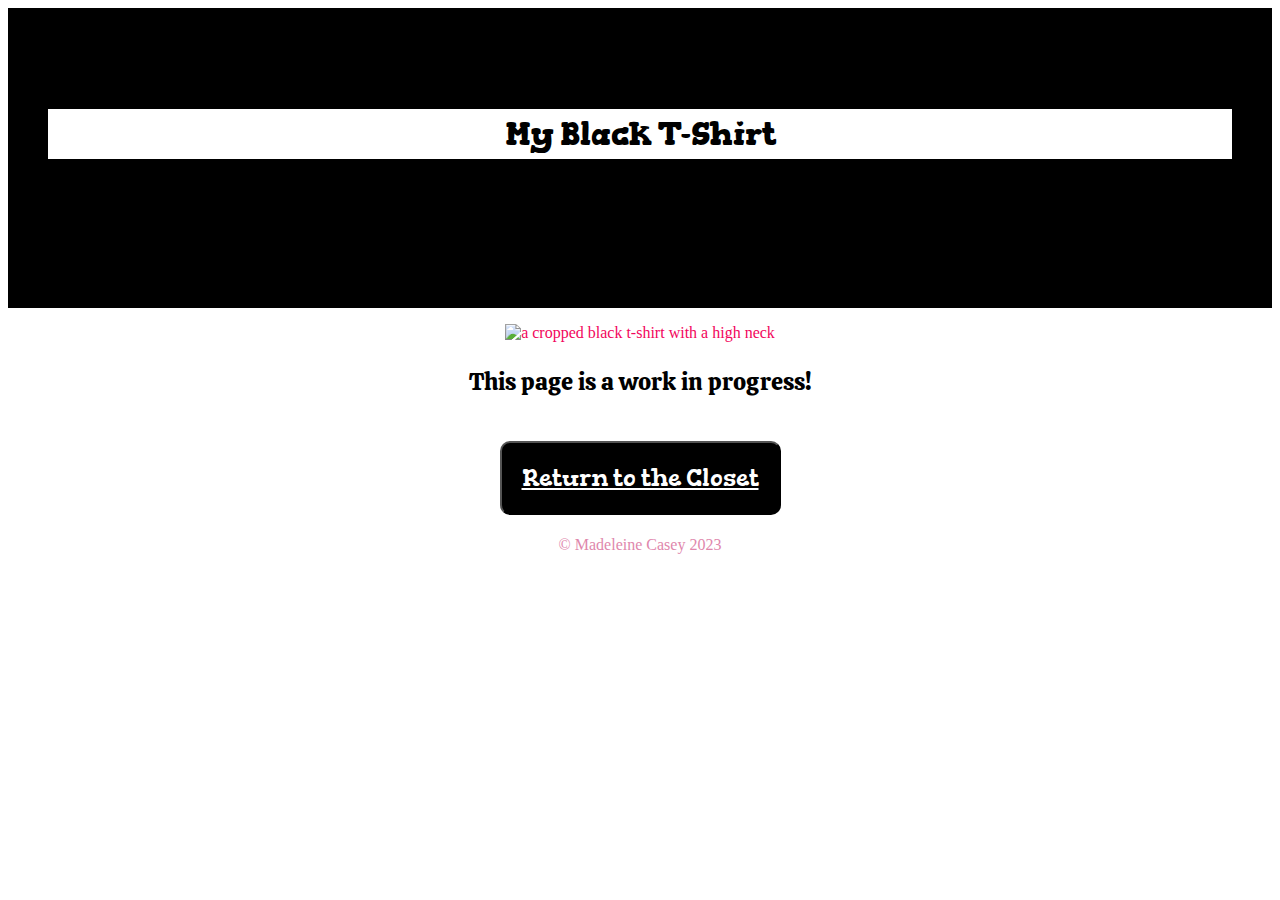
==== black-shirt.html @ 99c68953 "Add files via upload" ====
<!DOCTYPE html>
<html lang="en">
  <head>
  	<meta charset="utf-8">
  	<meta name="viewport" content="width=device-width, initial-scale=1.0">
  	<title>Maddy's Closet</title>
  	<meta name="description" content="A virtual closet to showcase my sewing efforts">
    <link rel="stylesheet" href="./styles.css">
    <link rel="preconnect" href="https://fonts.googleapis.com">
    <link rel="preconnect" href="https://fonts.gstatic.com" crossorigin>
    <link href="https://fonts.googleapis.com/css2?family=ADLaM+Display&family=Calistoga&family=Chela+One&family=Cherry+Swash&family=Dangrek&family=DynaPuff&family=Gorditas&family=Lily+Script+One&family=Mochiy+Pop+P+One&family=Moo+Lah+Lah&display=swap" rel="stylesheet">
  </head>
  <body>

   <header>
    <h1 class="bt-header">My Black T-Shirt</h1>
    <h2 class="bt-sub-header">an adventure with stretch fabric</h2>
    </header>

        <section class= "bt-graphic">
         <figure>
         <img src="images/black-top-graphic-1.png" alt="a cropped black t-shirt with a high neck" width="300">
         </figure>
        </section>

     <!-- Main Content- Black T-Shirt information on the outfit specifications and design process--> 
 
    <section class="outfit-page-body" id="bt-body-text">

        <section>
        <p>This page is a work in progress!</p>
      </section> 

      <!-- Fabric and Notions for Black T-Shirt -->
      <!--
      <section class="outfit-specs" id="fabric-and-notions-bt">
        <div class="subtitle" id="subtitle fabric-bt">
          <p>Fabric and notions I used for this project:</p>
        </div>
        <div class="content" id="notion-info-bt">
          <ul>
          </ul>
      </div>
      </section>
-->
      <!-- Pattern for Black T-Shirt -->
      <!--
      <section class="outfit-specs" id="pattern-bt">
        <div class="subtitle" id="subtitle-pattrn-bt">
          <p>The pattern I used for this project:</p>
        </div>
        <div class="content" id="pattern-info-bt">
          <p>
          </p>  
        </div>
      </section>
-->
      <!-- Sewing Process for Black T-Shirt -->
      <!--
      <section class="outfit-specs" id="sewing-process-bt">
        <div class="subtitle" id="subtitle-sewing-bt">
          <p>The sewing process:</p>
        </div>  
        <div class="content" id="process-info-bt">
          <p></p>
        </div>  
      </section>
-->
      <!-- Life Lessons for Black T-Shirt -->
      <!--
      <section class="outfit-specs" id="life-lessons-bt">
        <div class="subtitle" id="subtitle-lessons-bt">
          <p>Life lessons I learned along the way:</p>
        </div>  
        <div class="content" id="lessons-info-bt">
          <p>
          </p>
        </div>  
      </section>
-->
    </section>
    <!-- End of Main Content -->

    <!-- Code for the Button which returns viewers to the main page -->

    <button class="homepage-return" id="tee-home-button"> <a href="index.html" class="return-button"> Return to the Closet </a></button>

  </body>
  <footer>
    <p class="attribution">© Madeleine Casey 2023</p>
  </footer>
---- styles.css ----
/* Styling across all pages*/
body {
	color: #F2055C;
	text-align: center;
	background-color: white;
}
nav {
	text-align: left;
	font-family: 'Calistoga', serif;
	font-size: 1.5em;
}
.attribution {
	color: #E087AC;
	background-color: white;
	text-align: center;
	padding: 5px;
}
ul {
	list-style-type: none;
	text-align: left;
	padding-left:0;
	}

/* HOMEPAGE */

/* header for the Homepage*/
.homepage-head-background {
	background: url('images/homepage-header-1.svg');
}
#welcome {
	font-family: 'Moo Lah Lah', serif;
	font-size: 6em;
	color: black;
}
.homepage {
	display: grid;
	grid-template-columns: 20px 1fr 20px;
	grid-template-rows: 1fr 300px 200px;
	gap: 20px;
}
#navigation-menu {
	grid-column-start:2;
	grid-row-start:2;
	display:inline-block;
	text-align:center;
}
.menu {
	display:inline-block;
	font-size:1.75em;
}
.closet-graphic {
	grid-column-start:2;
	background-color: #FFCAD7;
}
#homepage-footer {
	grid-column-start:2;
	grid-row-start:3;
}

/* Homepage Nav Bar Styling */
#menu-title {
	font-size: 2em;
	color: #9F4BF2;
}

#menu-1 {
	color:#FD0073;
	text-decoration: none;
	padding-right: 50px;
}
#menu-2 {
	color:#025939;
	text-decoration: none;
	padding-right: 50px;
}
#menu-3 {
	color:#171117;
	text-decoration: none;
	padding-right: 50px;
}
#menu-4 {
	color:#EB6142;
	text-decoration: none;
	padding-right: 50px;
}
#menu-5 {
	color:#9F9E9A;
	text-decoration: none;
	padding-right: 50px;
}

li.menu {
	text-align:center;
}
/* Grid Layout- Homepage*/


div.closet-graphic {
	position: relative;
}

#pd-closet-graphic {
	width:300px;
	position: absolute;
	top:165px;
	left:25%;
}
#gt-closet-graphic {
	width:150px;
	position: absolute;
	top:165px;
	left:37%;
}
#bt-closet-graphic {
	width:300px;
	position: absolute;
	top:165px;
	left:40%;
}
#ps-closet-graphic {
	width:300px;
	position: absolute;
	top:102px;
	left:47%;
}
#ds-closet-graphic {
	width:200px;
	position: absolute;
	top:145px;
	left:55%;
}

.outfit:hover {
	rotate:20deg;
	transform:scale(1.1);
}

/* Homepage- text content styling*/
.About-Message{
	font-family: 'Calistoga', serif;
	margin-left: 400px;
	margin-right: 400px;
	font-size:2em;
}

/* SUB PAGES */

/*Heading for Sub-Pages*/
.pink-dress {
	color: #F51387;
	text-align: center;
}
header {
	color: black;
	background-color: #000000;
	padding: 80px 0;
}

.pd-head-background {
	background: url('images/pink-dress-heading-1.png');
}
.ds-head-background {
	background: url('images/disco-skirt-header-1.svg');
}
.gt-head-background {
	background: url('images/green-top-header-1.svg');
}
h1 {
	background-color: white;
	margin-right: 40px;
	margin-left: 40px;
	padding: 5px 0;
	font-family: 'Gorditas', serif;
}
.subhead {
	font-size: 0.75em;
}

/*Images on sub-Pages*/
img.subpage-graphic {
	max-width:1000px;
}


/* Grid Layout- for Sub-Pages*/
.outfit-specs {
	display: grid;
	grid-template-columns: 100px 1fr 2fr 100px;
	grid-auto-rows: repeat(4, 1fr)
	column-gap: 50px;
}
.subtitle {
	grid-column-start: 2;
}
.content {
	grid-column-start: 3;
	padding-left: 50px;
	text-align:left;
	padding-top: 20px;
}
.subtitle {
	font-size:1.5em;
}
li {
	padding: 5px;
}
img li {
	max-width: 300px;
}

/* Text Styling for Body Pages Content */
#pd-body-text {
	color: #FD0073;
	font-family: 'Calistoga', serif;
	font-size: 1.5em;
}
#gt-body-text {
	color: #025939;
	font-family: 'Calistoga', serif;
	font-size: 1.5em;
	}
#bt-body-text {
	color:black;
	font-family: 'Calistoga', serif;
	font-size: 1.5em;
}	
#ps-body-text {
	color:#EB6142;
	font-family: 'Calistoga', serif;
	font-size: 1.5em;
}	
#ds-body-text {
	color: silver;
	font-family: 'Calistoga', serif;
	font-size: 1.5em;
}
.ll-title {
	font-size:1.4em;
}
/* Navigation (Buttons) for Sub-Pages*/
button {
	color: white;
	background-color: #FFCAD7;
	padding: 20px;
	font-size: 1.5em;
	border-radius: 10px;
	font-family: 'Gorditas', serif;
	margin-top: 20px;
}

button a {
	color:white;
}

#pink-home-button {
	background-color: #F2055C;
}
#disco-home-button {
	background-color: silver;
}
#green-home-button {
	background-color: #94E572;
}
#tee-home-button {
	background-color: black;
}
#pleated-home-button {
	background-color: #EB6142;
}
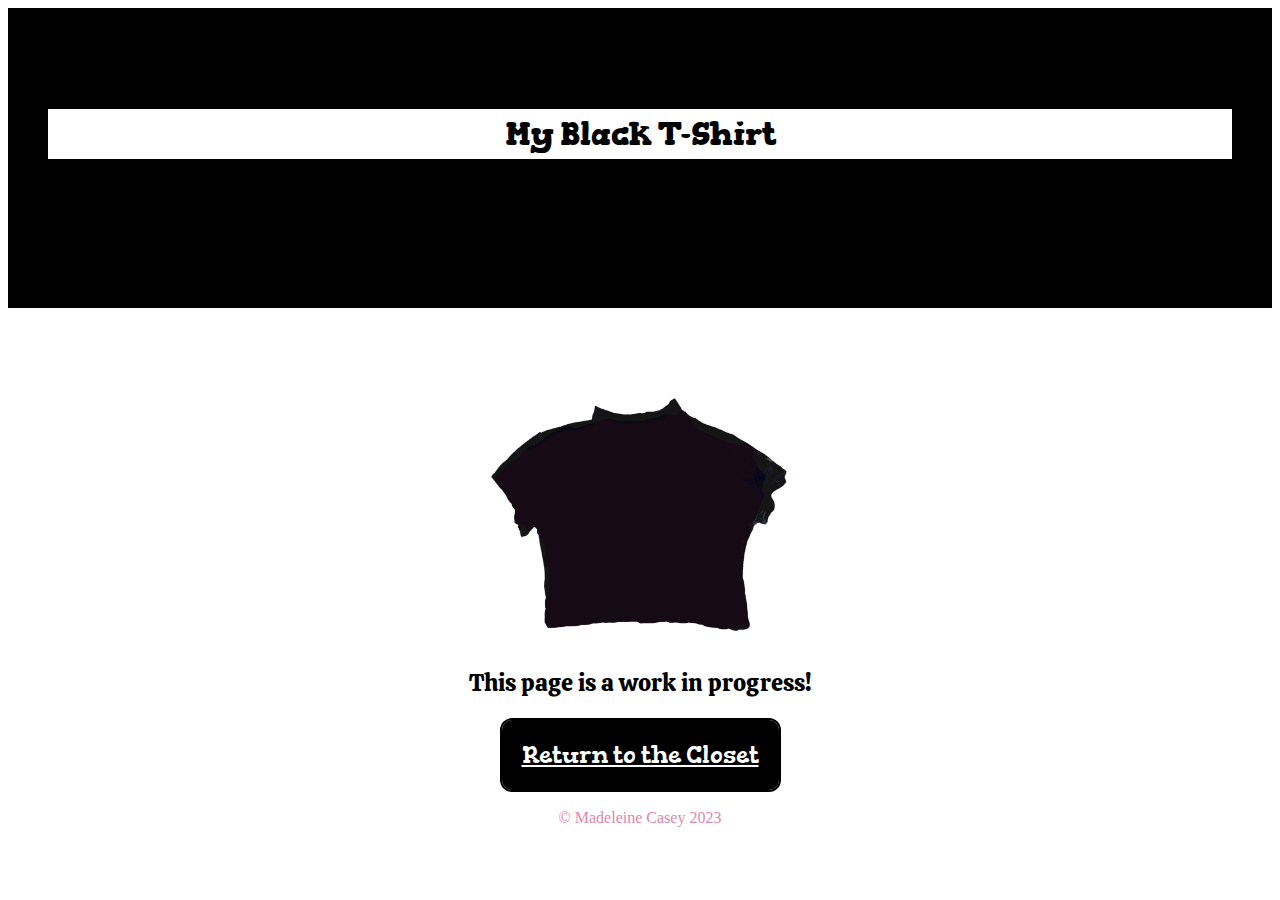
==== commit b9d1fb6f: "fixing button validation issue" ====
--- a/black-shirt.html
+++ b/black-shirt.html
@@ -27,7 +27,7 @@
  
     <section class="outfit-page-body" id="bt-body-text">
 
-        <section>
+      <section>
         <p>This page is a work in progress!</p>
       </section> 
 
@@ -43,18 +43,7 @@
       </div>
       </section>
 -->
-      <!-- Pattern for Black T-Shirt -->
-      <!--
-      <section class="outfit-specs" id="pattern-bt">
-        <div class="subtitle" id="subtitle-pattrn-bt">
-          <p>The pattern I used for this project:</p>
-        </div>
-        <div class="content" id="pattern-info-bt">
-          <p>
-          </p>  
-        </div>
-      </section>
--->
+     
       <!-- Sewing Process for Black T-Shirt -->
       <!--
       <section class="outfit-specs" id="sewing-process-bt">
@@ -83,9 +72,12 @@
 
     <!-- Code for the Button which returns viewers to the main page -->
 
-    <button class="homepage-return" id="tee-home-button"> <a href="index.html" class="return-button"> Return to the Closet </a></button>
+    <br><a href="index.html" class="fake-button" id="tee-home-button"> Return to the Closet </a>
+
+    <footer>
+    <br><p class="attribution">© Madeleine Casey 2023</p>
+    </footer>
 
   </body>
-  <footer>
-    <p class="attribution">© Madeleine Casey 2023</p>
-  </footer>+  </html>
+  --- a/styles.css
+++ b/styles.css
@@ -1,4 +1,7 @@
-/* Styling across all pages*/
+/*linking in css stylesheet to pull in different style defaults for small/mobile screens- note page was not designed mobile first due to the parameters of this project*/
+@import url('mobile-styles.css') (max-width:800px);
+
+/* Styling "defaults" across all pages*/
 body {
 	color: #F2055C;
 	text-align: center;
@@ -25,135 +28,155 @@
 
 /* header for the Homepage*/
 .homepage-head-background {
-	background: url('images/homepage-header-1.svg');
+	background: url('images/homepage-header-3.svg');
 }
 #welcome {
 	font-family: 'Moo Lah Lah', serif;
 	font-size: 6em;
 	color: black;
 }
+
+/* Content Layout- Homepage*/
+
 .homepage {
-	display: grid;
-	grid-template-columns: 20px 1fr 20px;
-	grid-template-rows: 1fr 300px 200px;
-	gap: 20px;
-}
+	display: flex;
+	flex-direction: column;
+}
+
+.closet-graphic picture {
+	width:100%;
+	margin:0;
+}
+.closet-graphic img{
+	width:100%;
+	height:100%;
+}
+div.closet-graphic {
+	position: relative;
+	width:100%;
+}
+.outfit img{
+	width:100%;
+	height:100%;
+}
+
+@media (min-width: 799px){
+
+#pd-closet-graphic {
+	width:20%;
+	position: absolute;
+	top:30%;
+	left:41%;
+}
+#gt-closet-graphic {
+	width:8%;
+	position: absolute;
+	top:30%;
+	left:49%;
+}
+#bt-closet-graphic {
+	width:10%;
+	position: absolute;
+	top:30%;
+	left:51%;
+}
+#ps-closet-graphic {
+	width:14%;
+	position: absolute;
+	top:23.5%;
+	left:53%;
+}
+#ds-closet-graphic {
+	width:10%;
+	position: absolute;
+	top:27.5%;
+	left:58%;
+}
+}
+.outfit:hover {
+	rotate:20deg;
+	transform:scale(1.1);
+}
+
+/* Homepage- text content styling*/
+.about-message{
+	font-family: 'Calistoga', serif;
+	margin-left: 13%;
+	margin-right: 13%;
+	font-size:2em;
+}
+
+/* Homepage Nav Bar Styling */
+
+#home-nav {
+	display:flex;
+	flex-direction:row;
+	align-items: center;
+}
+
+#home-nav-title {
+	display: flex;
+	flex-direction: row;
+	width: 100%;
+}
+
 #navigation-menu {
-	grid-column-start:2;
-	grid-row-start:2;
-	display:inline-block;
+	display:flex;
+	flex-direction:column;
 	text-align:center;
+}
+#navigation-menu nav {
+	display:flex;
+	flex-direction:column;
 }
 .menu {
 	display:inline-block;
 	font-size:1.75em;
-}
-.closet-graphic {
-	grid-column-start:2;
-	background-color: #FFCAD7;
-}
-#homepage-footer {
-	grid-column-start:2;
-	grid-row-start:3;
-}
-
-/* Homepage Nav Bar Styling */
+	margin-left:8%;
+	padding-right:50px;
+}
+.menu a {
+	text-decoration:none;
+}
 #menu-title {
+	margin-left:8%;
+	text-align:left;
 	font-size: 2em;
 	color: #9F4BF2;
 }
 
 #menu-1 {
 	color:#FD0073;
-	text-decoration: none;
-	padding-right: 50px;
 }
 #menu-2 {
 	color:#025939;
-	text-decoration: none;
-	padding-right: 50px;
 }
 #menu-3 {
 	color:#171117;
-	text-decoration: none;
-	padding-right: 50px;
 }
 #menu-4 {
 	color:#EB6142;
-	text-decoration: none;
-	padding-right: 50px;
 }
 #menu-5 {
 	color:#9F9E9A;
-	text-decoration: none;
-	padding-right: 50px;
 }
 
 li.menu {
 	text-align:center;
 }
-/* Grid Layout- Homepage*/
-
-
-div.closet-graphic {
-	position: relative;
-}
-
-#pd-closet-graphic {
-	width:300px;
-	position: absolute;
-	top:165px;
-	left:25%;
-}
-#gt-closet-graphic {
-	width:150px;
-	position: absolute;
-	top:165px;
-	left:37%;
-}
-#bt-closet-graphic {
-	width:300px;
-	position: absolute;
-	top:165px;
-	left:40%;
-}
-#ps-closet-graphic {
-	width:300px;
-	position: absolute;
-	top:102px;
-	left:47%;
-}
-#ds-closet-graphic {
-	width:200px;
-	position: absolute;
-	top:145px;
-	left:55%;
-}
-
-.outfit:hover {
-	rotate:20deg;
-	transform:scale(1.1);
-}
-
-/* Homepage- text content styling*/
-.About-Message{
-	font-family: 'Calistoga', serif;
-	margin-left: 400px;
-	margin-right: 400px;
-	font-size:2em;
+/*adding underlines to sub page links when hovered over for accessibility*/
+.menu a:hover{
+	text-decoration:underline;
 }
 
 /* SUB PAGES */
 
 /*Heading for Sub-Pages*/
-.pink-dress {
-	color: #F51387;
-	text-align: center;
-}
 header {
 	color: black;
 	background-color: #000000;
 	padding: 80px 0;
+	width:100%;
 }
 
 .pd-head-background {
@@ -163,34 +186,31 @@
 	background: url('images/disco-skirt-header-1.svg');
 }
 .gt-head-background {
-	background: url('images/green-top-header-1.svg');
+	background: url('images/green-top-header-2.svg');
 }
 h1 {
 	background-color: white;
 	margin-right: 40px;
 	margin-left: 40px;
-	padding: 5px 0;
+	padding: 5px;
 	font-family: 'Gorditas', serif;
 }
 .subhead {
 	font-size: 0.75em;
 }
 
-/*Images on sub-Pages*/
-img.subpage-graphic {
-	max-width:1000px;
-}
-
-
-/* Grid Layout- for Sub-Pages*/
+
+/* Grid Layout- for Sub-Pages- note media query specifications for mobile/smaller screens included in separate linked stylesheet*/
+@media (min-width: 799px){
 .outfit-specs {
 	display: grid;
-	grid-template-columns: 100px 1fr 2fr 100px;
+	grid-template-columns: 1fr 5fr 10fr 1fr;
 	grid-auto-rows: repeat(4, 1fr)
 	column-gap: 50px;
 }
 .subtitle {
 	grid-column-start: 2;
+	font-size:1.5em;
 }
 .content {
 	grid-column-start: 3;
@@ -198,27 +218,41 @@
 	text-align:left;
 	padding-top: 20px;
 }
-.subtitle {
-	font-size:1.5em;
-}
 li {
 	padding: 5px;
 }
-img li {
-	max-width: 300px;
-}
-
+}
 /* Text Styling for Body Pages Content */
+@media (min-width: 799px){
 #pd-body-text {
 	color: #FD0073;
 	font-family: 'Calistoga', serif;
 	font-size: 1.5em;
+	letter-spacing:.1rem;
+}
+#pd-body-text .subtitle {
+color: #42202F;
 }
 #gt-body-text {
-	color: #025939;
-	font-family: 'Calistoga', serif;
-	font-size: 1.5em;
+	color: #03945F;
+	font-family: 'Calistoga', serif;
+	font-size: 1.5em;
+	letter-spacing:.1rem;
 	}
+#gt-body-text .subtitle {
+color: #025939;
+}
+
+#ds-body-text {
+	color: #9F9E9A;
+	font-family: 'Calistoga', serif;
+	font-size: 1.5em;
+	letter-spacing:.1rem;
+}
+#ds-body-text .subtitle {
+color: #6B6B6B;
+}
+}
 #bt-body-text {
 	color:black;
 	font-family: 'Calistoga', serif;
@@ -229,15 +263,10 @@
 	font-family: 'Calistoga', serif;
 	font-size: 1.5em;
 }	
-#ds-body-text {
-	color: silver;
-	font-family: 'Calistoga', serif;
-	font-size: 1.5em;
-}
 .ll-title {
 	font-size:1.4em;
 }
-/* Navigation (Buttons) for Sub-Pages*/
+
 button {
 	color: white;
 	background-color: #FFCAD7;
@@ -248,8 +277,16 @@
 	margin-top: 20px;
 }
 
-button a {
-	color:white;
+/* Navigation (Buttons) for Sub-Pages- initially set up as links embedded in buttons, had to switch due to code validation issues*/
+.fake-button {
+	color: white;
+	background-color: #FFCAD7;
+	padding: 20px;
+	font-size: 1.5em;
+	border-radius: 10px;
+	font-family: 'Gorditas', serif;
+	margin-top: 40px;
+	outline: 2px solid black;
 }
 
 #pink-home-button {
@@ -267,3 +304,6 @@
 #pleated-home-button {
 	background-color: #EB6142;
 }
+
+
+
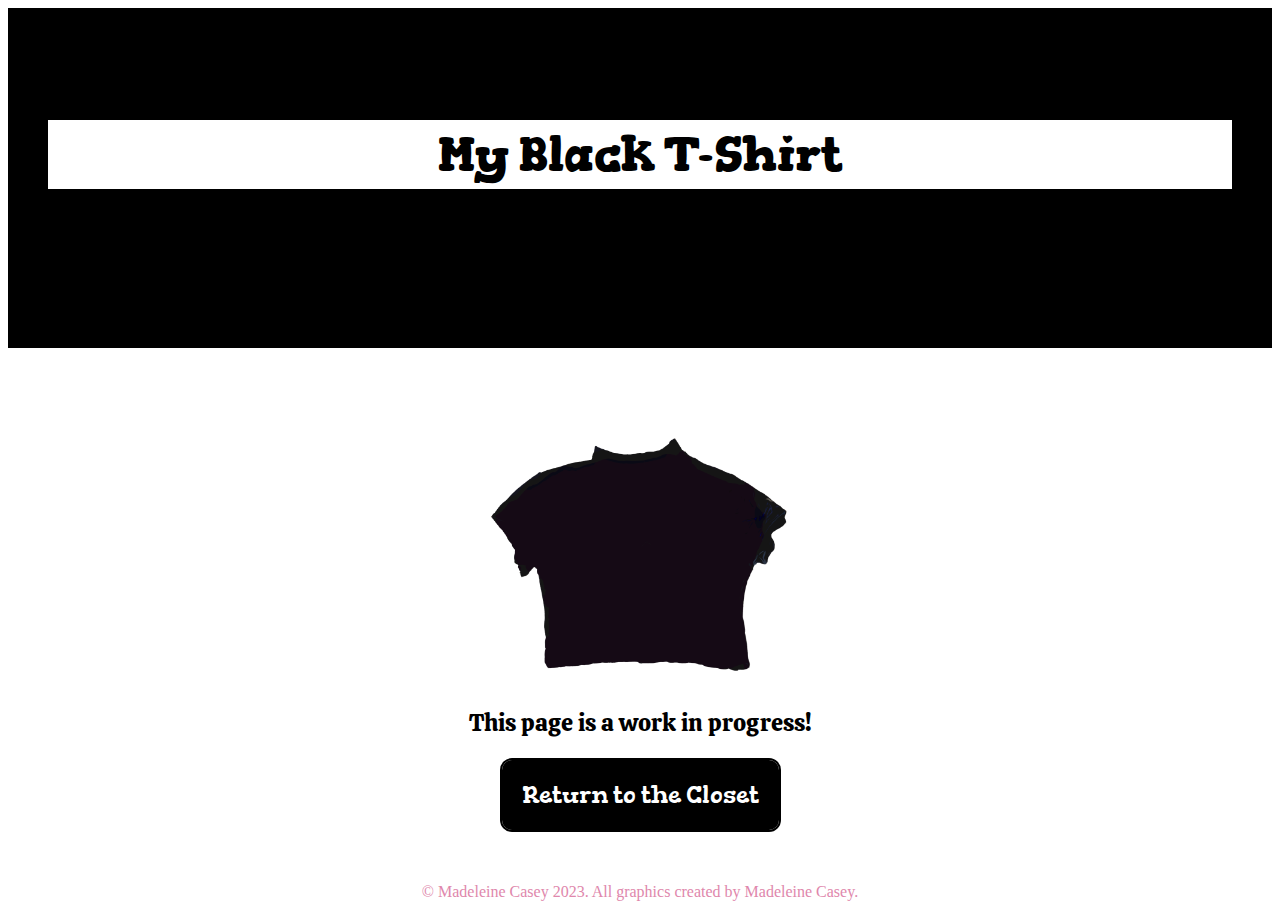
==== commit 5f508d54: "updates" ====
--- a/black-shirt.html
+++ b/black-shirt.html
@@ -75,7 +75,7 @@
     <br><a href="index.html" class="fake-button" id="tee-home-button"> Return to the Closet </a>
 
     <footer>
-    <br><p class="attribution">© Madeleine Casey 2023</p>
+    <br><p class="attribution">© Madeleine Casey 2023.  All graphics created by Madeleine Casey.</p>
     </footer>
 
   </body>
--- a/styles.css
+++ b/styles.css
@@ -17,6 +17,7 @@
 	background-color: white;
 	text-align: center;
 	padding: 5px;
+	margin-top:50px;
 }
 ul {
 	list-style-type: none;
@@ -131,7 +132,7 @@
 }
 .menu {
 	display:inline-block;
-	font-size:1.75em;
+	font-size:1.5em;
 	margin-left:8%;
 	padding-right:50px;
 }
@@ -161,9 +162,10 @@
 	color:#9F9E9A;
 }
 
-li.menu {
+/*li.menu {
 	text-align:center;
-}
+	align-items:left;
+}*/
 /*adding underlines to sub page links when hovered over for accessibility*/
 .menu a:hover{
 	text-decoration:underline;
@@ -187,6 +189,9 @@
 }
 .gt-head-background {
 	background: url('images/green-top-header-2.svg');
+}
+.ps-head-background {
+	background-color:#FF7ADE;
 }
 h1 {
 	background-color: white;
@@ -194,6 +199,7 @@
 	margin-left: 40px;
 	padding: 5px;
 	font-family: 'Gorditas', serif;
+	font-size: 3em;
 }
 .subhead {
 	font-size: 0.75em;
@@ -223,6 +229,14 @@
 }
 }
 /* Text Styling for Body Pages Content */
+.outfit-specs h2{
+	font-size:1em;
+}
+
+.sub-body {
+	margin-bottom:50px;
+}
+
 @media (min-width: 799px){
 #pd-body-text {
 	color: #FD0073;
@@ -287,6 +301,11 @@
 	font-family: 'Gorditas', serif;
 	margin-top: 40px;
 	outline: 2px solid black;
+	text-decoration: none;
+}
+
+a:hover{
+	text-decoration:underline;
 }
 
 #pink-home-button {
@@ -305,5 +324,3 @@
 	background-color: #EB6142;
 }
 
-
-
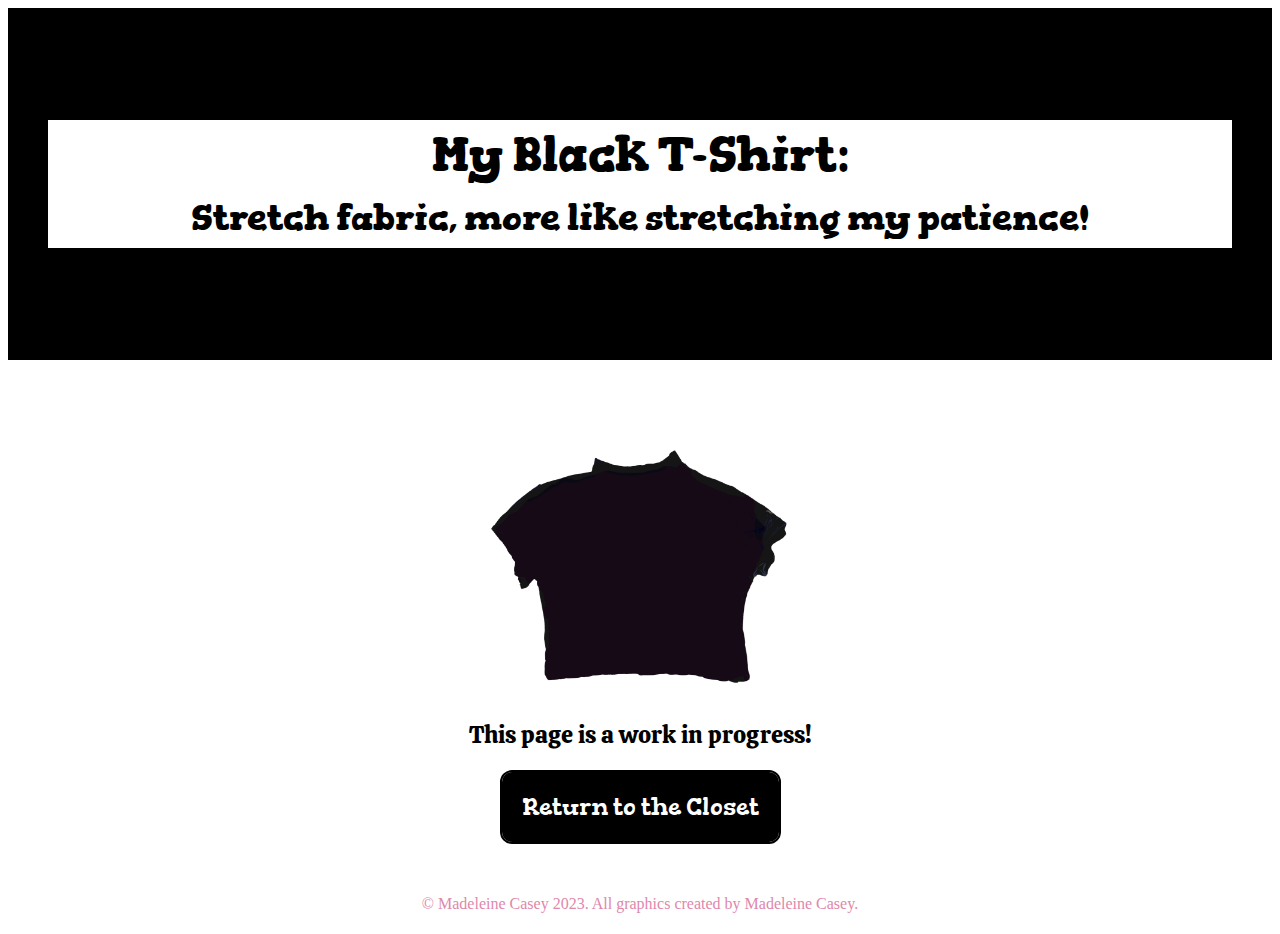
==== commit 9cb9c033: "final update?" ====
--- a/black-shirt.html
+++ b/black-shirt.html
@@ -12,14 +12,14 @@
   </head>
   <body>
 
-   <header>
-    <h1 class="bt-header">My Black T-Shirt</h1>
-    <h2 class="bt-sub-header">an adventure with stretch fabric</h2>
+   
+    <header class="bt-head-background">
+    <h1>My Black T-Shirt: <span class="subhead"><br>Stretch fabric, more like stretching my patience!</span></h1>
     </header>
 
         <section class= "bt-graphic">
          <figure>
-         <img src="images/black-top-graphic-1.png" alt="a cropped black t-shirt with a high neck" width="300">
+         <img src="images/black-top-graphic-1.png" alt="A cropped black t-shirt with a high neck." width="300">
          </figure>
         </section>
 
@@ -33,11 +33,11 @@
 
       <!-- Fabric and Notions for Black T-Shirt -->
       <!--
-      <section class="outfit-specs" id="fabric-and-notions-bt">
-        <div class="subtitle" id="subtitle fabric-bt">
+      <section class="outfit-specs">
+        <div class="subtitle">
           <p>Fabric and notions I used for this project:</p>
         </div>
-        <div class="content" id="notion-info-bt">
+        <div class="content">
           <ul>
           </ul>
       </div>
@@ -46,22 +46,22 @@
      
       <!-- Sewing Process for Black T-Shirt -->
       <!--
-      <section class="outfit-specs" id="sewing-process-bt">
-        <div class="subtitle" id="subtitle-sewing-bt">
+      <section class="outfit-specs">
+        <div class="subtitle">
           <p>The sewing process:</p>
         </div>  
-        <div class="content" id="process-info-bt">
+        <div class="content">
           <p></p>
         </div>  
       </section>
 -->
       <!-- Life Lessons for Black T-Shirt -->
       <!--
-      <section class="outfit-specs" id="life-lessons-bt">
-        <div class="subtitle" id="subtitle-lessons-bt">
+      <section class="outfit-specs">
+        <div class="subtitle">
           <p>Life lessons I learned along the way:</p>
         </div>  
-        <div class="content" id="lessons-info-bt">
+        <div class="content">
           <p>
           </p>
         </div>  
